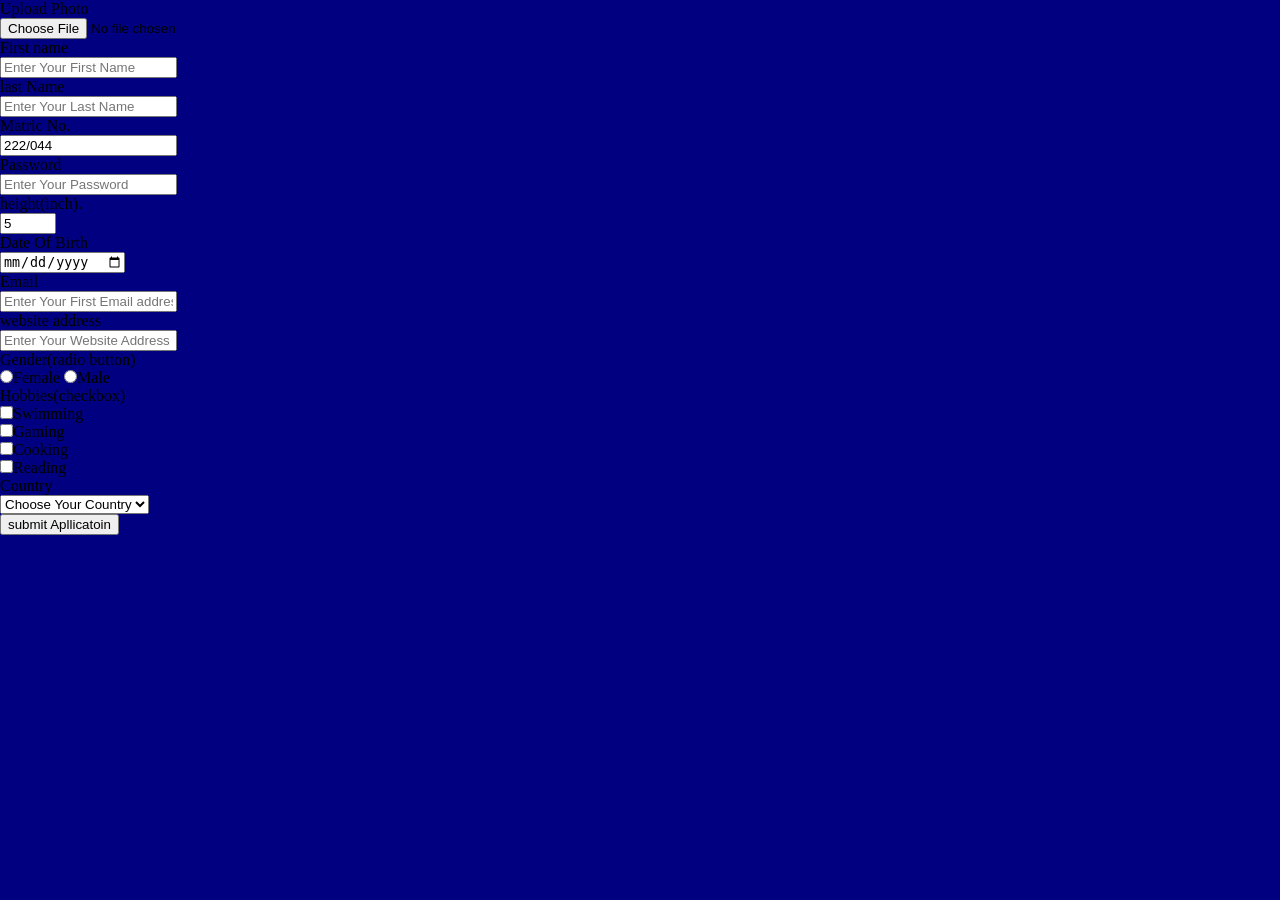
==== form.html @ 8cb5ad6b "third upload" ====
<!DOCTYPE html>
<html>
    <head>
        <title>TANIUM</title>
        <meta name="description" content="welcome to my first website">
        <meta name="keywords" content="second , website">
        <meta name="author" content="romola">
        <meta name="generator" content="romola tools">
        <meta http-equiv="refresh" content="">
        <link rel="shortcut icon" href="images/tanium.png" type="image/x-icon">
        <link rel="stylesheet" href="css/index.css" type="text/css" media="all">
        <script src="js/index.js" text="javascript"></script>
    </head>

  <body>
    <form action="" enctype="application/x-www-form-urlencoded"></form>
    <form action="process.php" method="post" enctype="multipart/form-data">
        
      <p class="label-txt">Upload Photo</p>
      <input type="file" name="Photo" class="form-input-file" required="required"/>
        
      <p class="label-txt">First name</p>
      <input type="text" name="First name" class="form-input" required="required" placeholder="Enter Your First Name"/>
        
      <p class="label-txt">last Name</p>
      <input type="text" name="last Name" class="form-input" required="required" placeholder="Enter Your Last Name"/>

      <p class="label-txt">Matric No.</p>
      <input type="text" name="Mat No" class="form-input" required="required" value="222/044" readonly="readonly"/>

      <p class="label-txt">Password</p>
      <input type="text" name="Password" class="form-input" required="required" placeholder="Enter Your Password"/>

      <p class="label-txt">height(inch).</p>
      <input type="number" name="hh" class="form-input" required="required" value="5" min="5" max="200" step="5" placeholder="Enter Your Height"/>

      <p class="label-txt">Date Of Birth</p>
      <input type="date" name="Dob" class="form-input" required="required" placeholder="Enter Your First DOB"/>
         
      <p class="label-txt">Email</p>
      <input type="email" name="email" class="form-input" required="required" placeholder="Enter Your First Email address"/>

      <p class="label-txt">website address</address></p>
      <input type="url" name="First name" class="url" required="required" placeholder="Enter Your Website Address"/>

      <p class="label-txt">Gender(radio button)</p>
      <input type="radio" name="gen" value="Female" required="required"/>Female 
      <input type="radio" name="gen" value="Male" required="required"/>Male

      <p class="label-txt">Hobbies(checkbox)</p>
      <input type="checkbox" name="Hob" value="swimming" required="required"/>Swimming<br>
      <input type="checkbox" name="Hob" value="Gaming" required="required"/>Gaming<br>
      <input type="checkbox" name="Hob" value="Cooking" required="required"/>Cooking<br>
      <input type="checkbox" name="Hob" value="Reading" required="required"/>Reading<br>
         
      <p class="label-txt">Country</p>
      <select name="Country" required="required" class="form-select">
      <option value="">Choose Your Country</option>
      <option value="Nigeria">Nigeria</option>
      <option value="Ghana">Ghana</option>
      <option value="South africa">South Africa</option>
      <option value="Cameroon">Cameroon</option>
      </select>

     <div class="submit-pane">
         <input type="submit" name="submit" value="submit Apllicatoin" class="submit-button">
     </div>
    </form>
  </body>
</html>
---- css/index.css ----
*{
    /**
    margin-top: 0pt;
    margin-bottom: 0pt;
    margin-right: 0pt;
    margin-left: 0pt;**/
    margin: 0pt;
}
.mt{
   margin-top:20 pt; 
}
.mb{
    margin-bottom:20 pt;
}
.ml{
   margin-left:20 pt; 
}
.mr{
    margin-right:20 pt;
} 
body{
    background-color: navy;color: black;
}
.rom{
    background-color: aqua;color: palevioletred;
     /**
    padding-top: 40px;
    padding-bottom: 40px;
    padding-right: 40px;
    padding-left: 40px;**/
    padding: 20px;
    width: 730px;
}
.rl{
    background-color: brown;color: blue;
     /**
    padding-top: 40px;
    padding-bottom: 40px;
    padding-right: 40px;
    padding-left: 40px;**/
    padding: 20px;
    width: 730px; 
}
.rm{
    background-color: pink;color: blueviolet;
    /**
    padding-top: 40px;
    padding-bottom: 40px;
    padding-right: 40px;
    padding-left: 40px;**/
    padding: 20px;
    width: 200px; 
}
.image-log{
    width: 20%;
}
#img-place{
    height: 50%;
}
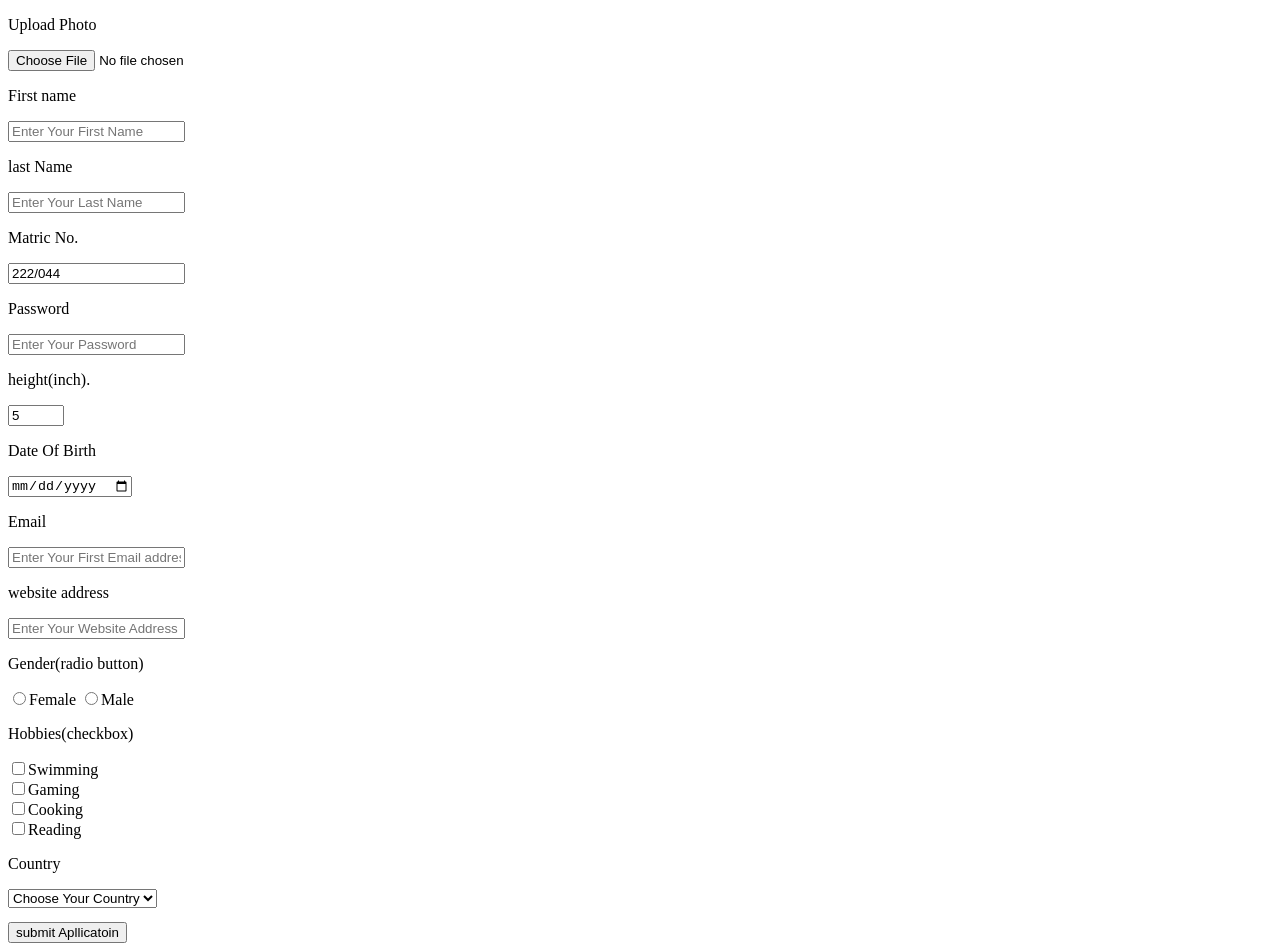
==== commit 83a08980: "third upload" ====
--- a/form.html
+++ b/form.html
@@ -8,7 +8,7 @@
         <meta name="generator" content="romola tools">
         <meta http-equiv="refresh" content="">
         <link rel="shortcut icon" href="images/tanium.png" type="image/x-icon">
-        <link rel="stylesheet" href="css/index.css" type="text/css" media="all">
+        <link rel="stylesheet" href="css/form.css" type="text/css" media="all">
         <script src="js/index.js" text="javascript"></script>
     </head>
 
--- a/css/form.css
+++ b/css/form.css
@@ -0,0 +1,3 @@
+.submit-pane{
+    margin-top: 10pt;
+}
